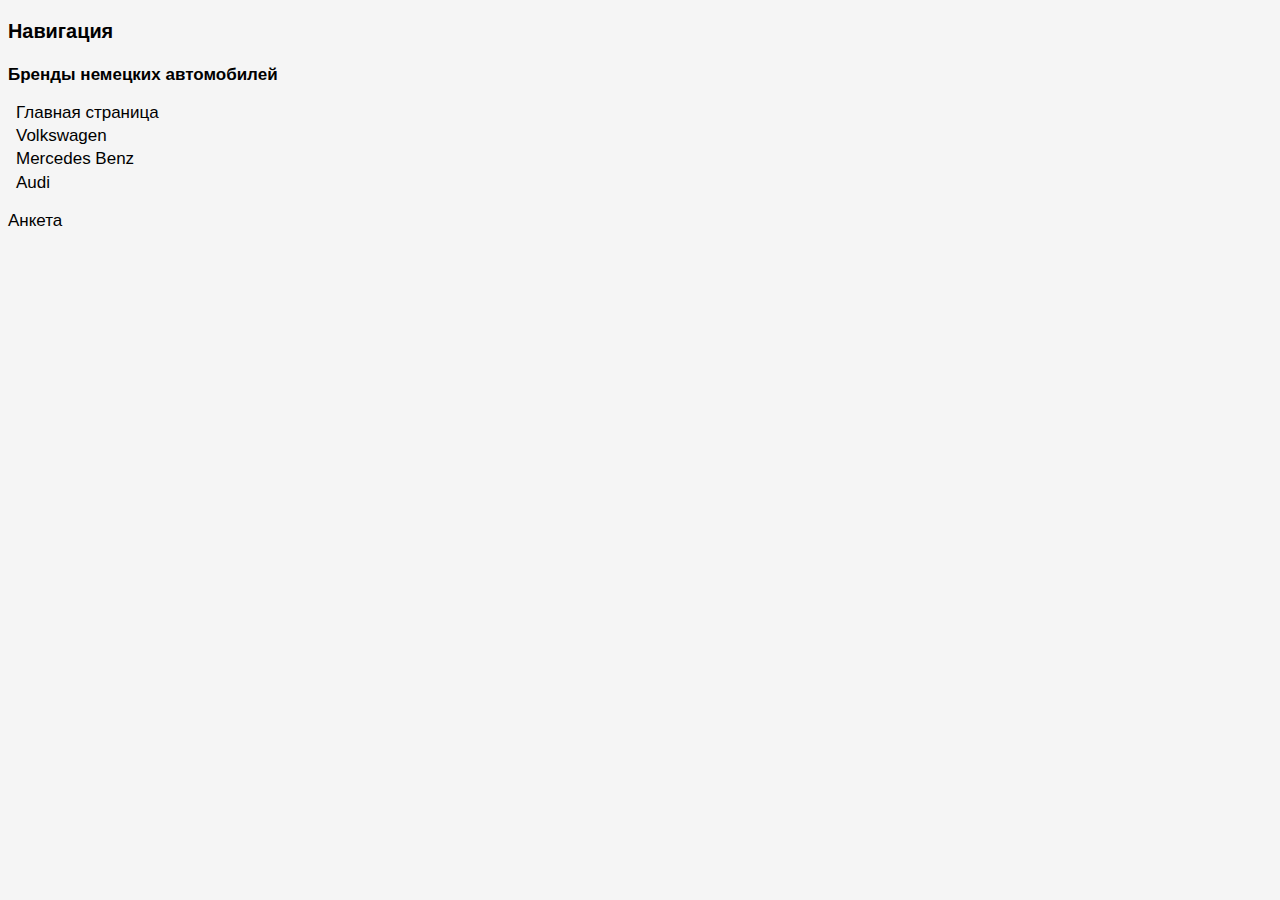
==== content_links.html @ 9bd37286 "1. Реализован frameset для создания бокового меню с ссылками на страницы. 2. Содержимое главной стра" ====
<!DOCTYPE html>
<html lang="en">
<head>
    <meta charset="UTF-8">
    <meta http-equiv="X-UA-Compatible" content="IE=edge">
    <meta name="viewport" content="width=device-width, initial-scale=1.0">
    <link rel="stylesheet" href="style/style.css">
    <title>Document</title>
</head>
<body>
    <h3>Навигация</h3>
    <ul class="link_car"><h4>Бренды немецких автомобилей</h4>
        <li><a href="index.html" target="content_window">Главная страница</a></li>
        <li><a href="index.html" target="content_window">Volkswagen</a></li>
        <li><a href="cars/mercedes_benz.html" target="content_window">Mercedes Benz</a></li>
        <li><a href="cars/audi.html" target="content_window">Audi</a></li>
    </ul>
    <a href="form/form.html" target="content_window">Анкета</a>
</body>
</html>
---- style/style.css ----
@import url(style_test.css);
/* @import сделан для проверки */

@font-face {
    font-family: 'Pacifico';
    src: url('../fonts/Pacifico-Regular.ttf'), url('../fonts/ReggaeOne-Regular.ttf'); 
}

div, h1, h2, p  {
    padding: 0px;
    margin: 0px;
}

.description {
    text-align: justify;
}

.link_car {
    text-align: left;
    /* font-family: 'Pacifico'; */
    list-style-type: none;
    padding-left: 0;
}

.link_car h4 {
    margin-bottom: 1rem;
}

.link_car li {
    padding: 0.1rem 0 0.1rem 0.5rem;
}

.map {
    padding: 1% 0;
}

.text_after_map, .history_car {
    padding: 1% 5% 2% 5%;
}

h1 {
    text-align: center;
}

a {
    color: black;
    text-decoration: none;
    outline: none;
}

a:hover, a:focus {
    color: red;
    border: 2px solid paleturquoise;
    border-radius: 5%;
}

.description {    
    page-break-before: always;
}

hr {
    width: 90%;
}

@media print {
    body {
        font-family: Times, 'Times New Roman', serif;
        font-size: 10px;
    }
    body > div > img {
        margin-top: 50%;
        width: 100%;
    }
    .link_car {
        display: none;
    }
    body hr:last-child {
        display: none;
    }
    .description__first {
        font-size: xx-large;
        padding-top: 10%;
        margin: 0;
    }
    .description__second {
        font-size: xx-large;
        margin: 0;
        padding: 10% 0px 0px 0px;
    }
    .description__second h1 {
        font-family: 'Pacifico';
        font-size: 30px;
    }
    .description__second > ol {
        list-style-type: none;
    }
    .description__second > ol li:last-child {
        display: none;
    }
}

@page {
    size: portrait;
}
/* 
@page :first {
    margin-top: 5%;
}

@page :left {
    margin-left: 10px;
    margin-right: 25px;
}

@page :right {
    margin-left: 25px;
    margin-right: 10px;
} */
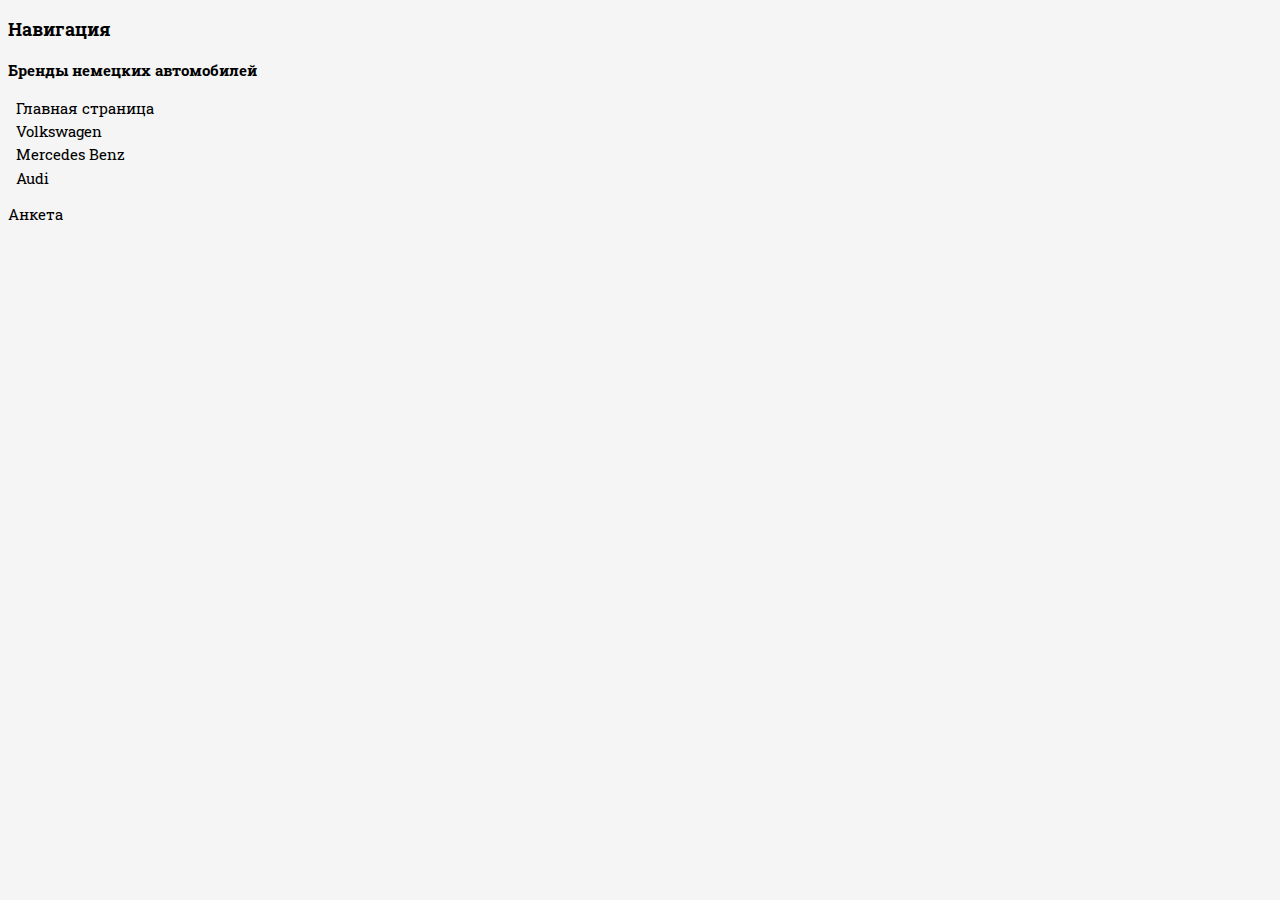
==== commit 66539452: "1.Добавлена страница 'заглушка' с переадресацией на википедию через тег <meta>" ====
--- a/content_links.html
+++ b/content_links.html
@@ -11,7 +11,7 @@
     <h3>Навигация</h3>
     <ul class="link_car"><h4>Бренды немецких автомобилей</h4>
         <li><a href="index.html" target="content_window">Главная страница</a></li>
-        <li><a href="index.html" target="content_window">Volkswagen</a></li>
+        <li><a href="/cars/vw.html" target="content_window">Volkswagen</a></li>
         <li><a href="cars/mercedes_benz.html" target="content_window">Mercedes Benz</a></li>
         <li><a href="cars/audi.html" target="content_window">Audi</a></li>
     </ul>
--- a/style/style.css
+++ b/style/style.css
@@ -30,8 +30,20 @@
     padding: 0.1rem 0 0.1rem 0.5rem;
 }
 
+.map_ext {
+    width: 100%;
+}
+
+.map_ext td {
+   width: 33%;
+}
+
 .map {
-    padding: 1% 0;
+    width: 100%;
+}
+
+.map img {
+    width: 100%;
 }
 
 .text_after_map, .history_car {
